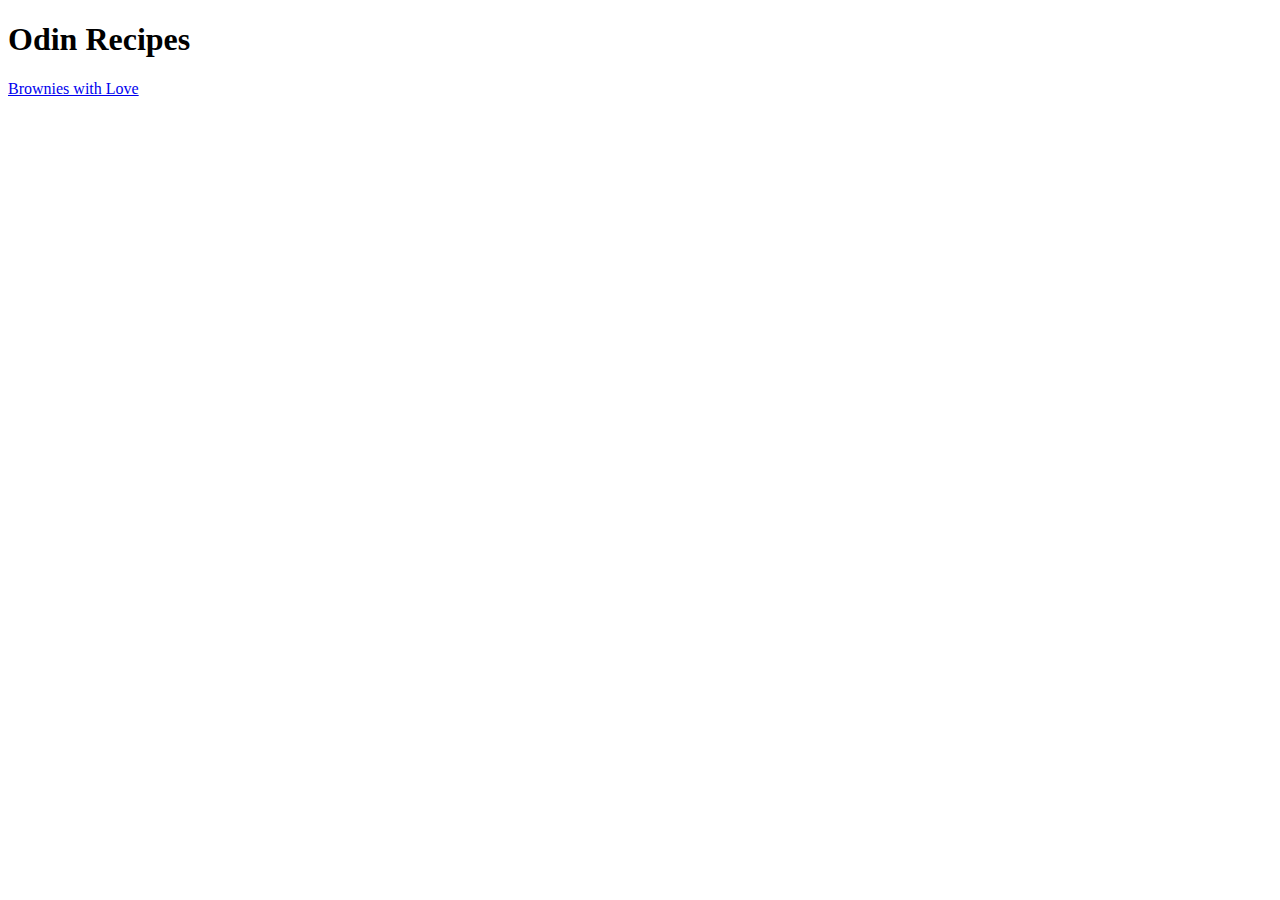
==== index.html @ 9ddc2a16 "Created index and brownie recipe pages" ====
<!DOCTYPE html>
<html lang="en">

<head>
    <meta charset="utf-8">
    <Title>Odin Recipes</Title>
</head>

<body>
    <h1>Odin Recipes</h1>
    <a href="./recipes/brownies.html">Brownies with Love</a>
</body>

</html>
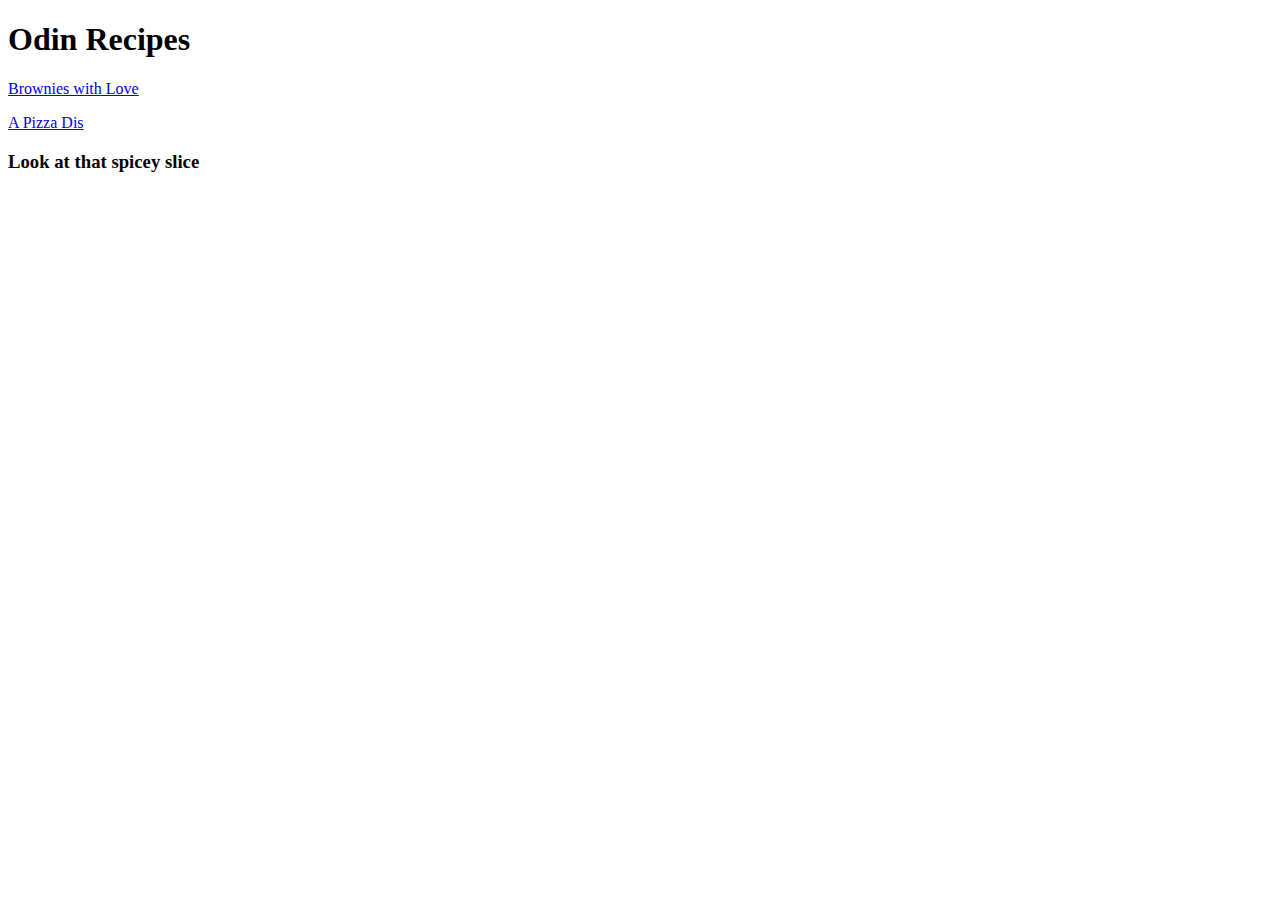
==== commit dd44ee29: "Added detail and imagery to the Pizza recipe" ====
--- a/index.html
+++ b/index.html
@@ -8,7 +8,10 @@
 
 <body>
     <h1>Odin Recipes</h1>
-    <a href="./recipes/brownies.html">Brownies with Love</a>
+    <p><a href="./recipes/brownies.html">Brownies with Love</a></p>
+    <p><a href="./recipes/pizza.html">A Pizza Dis</a></p>
+    <h3>Look at that spicey slice</h3>
+    
 </body>
 
 </html>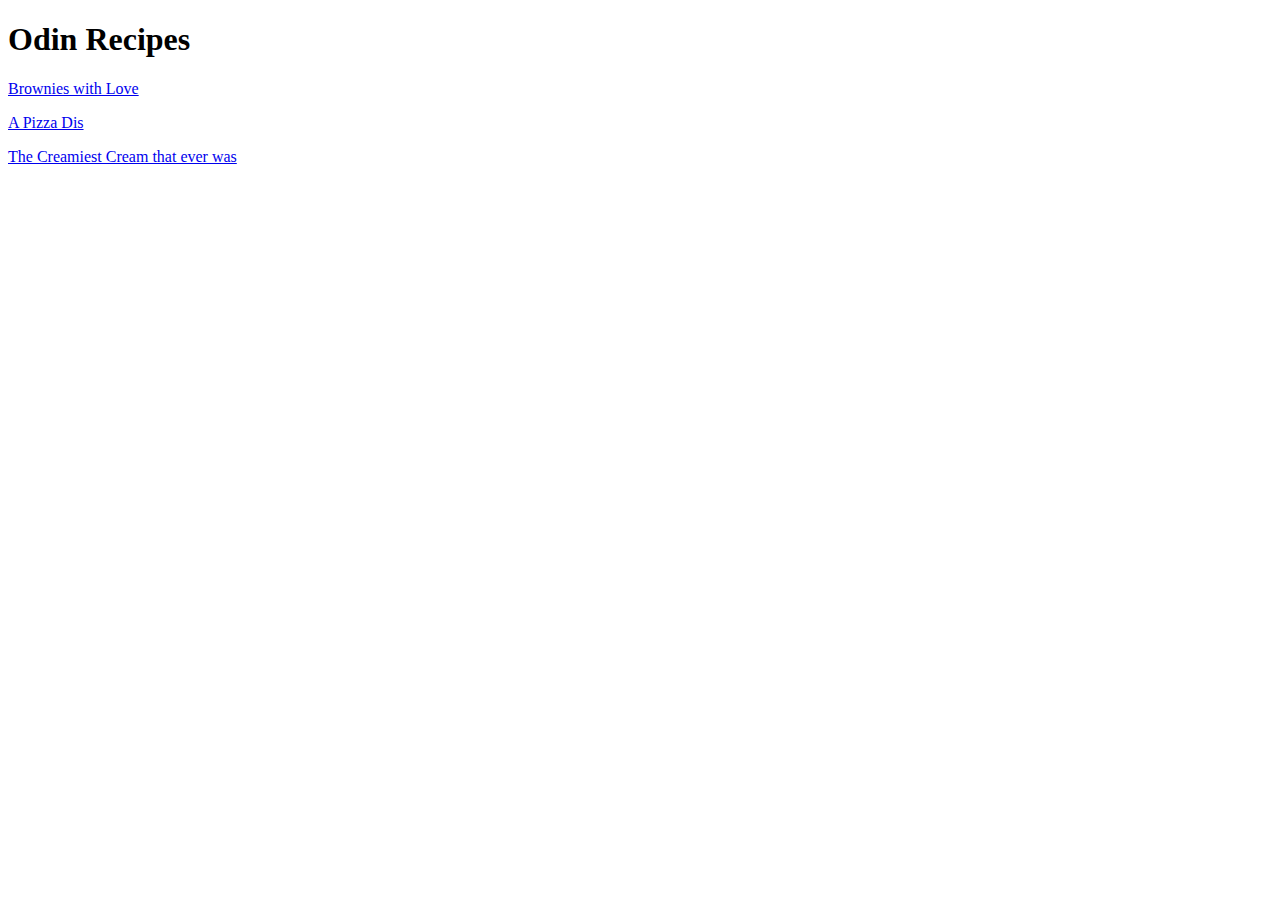
==== commit 2199882b: "Added and detailed the ice cream recipe" ====
--- a/index.html
+++ b/index.html
@@ -10,8 +10,7 @@
     <h1>Odin Recipes</h1>
     <p><a href="./recipes/brownies.html">Brownies with Love</a></p>
     <p><a href="./recipes/pizza.html">A Pizza Dis</a></p>
-    <h3>Look at that spicey slice</h3>
-    
+    <p><a href="./recipes/icecream.html">The Creamiest Cream that ever was</a></p>
 </body>
 
 </html>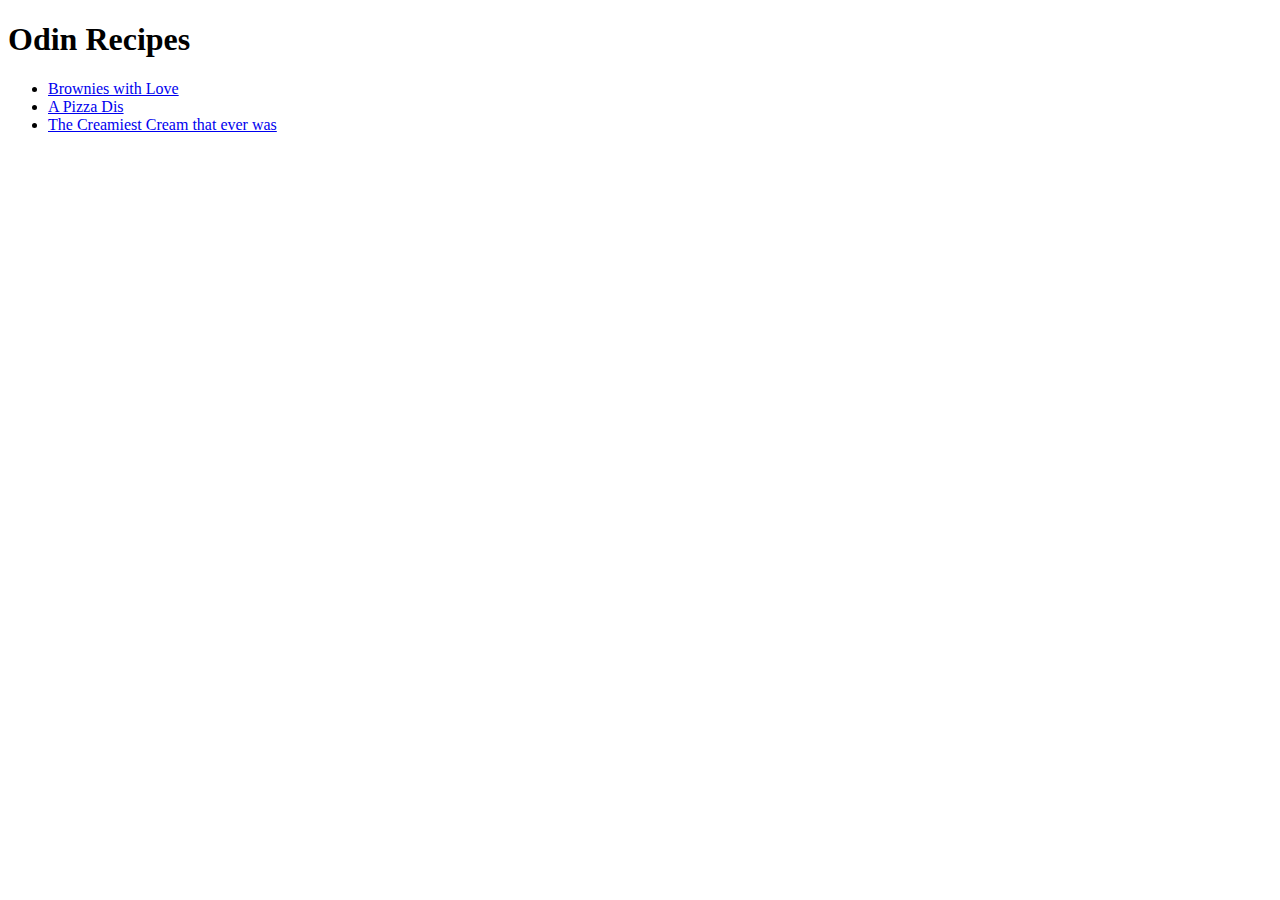
==== commit a4534dfe: "Updated the recipes into an unordered list" ====
--- a/index.html
+++ b/index.html
@@ -8,9 +8,11 @@
 
 <body>
     <h1>Odin Recipes</h1>
-    <p><a href="./recipes/brownies.html">Brownies with Love</a></p>
-    <p><a href="./recipes/pizza.html">A Pizza Dis</a></p>
-    <p><a href="./recipes/icecream.html">The Creamiest Cream that ever was</a></p>
+    <ul>
+    <li><a href="./recipes/brownies.html">Brownies with Love</a></li>
+    <li><a href="./recipes/pizza.html">A Pizza Dis</a></li>
+    <li><a href="./recipes/icecream.html">The Creamiest Cream that ever was</a></li>
+    </ul>
 </body>
 
 </html>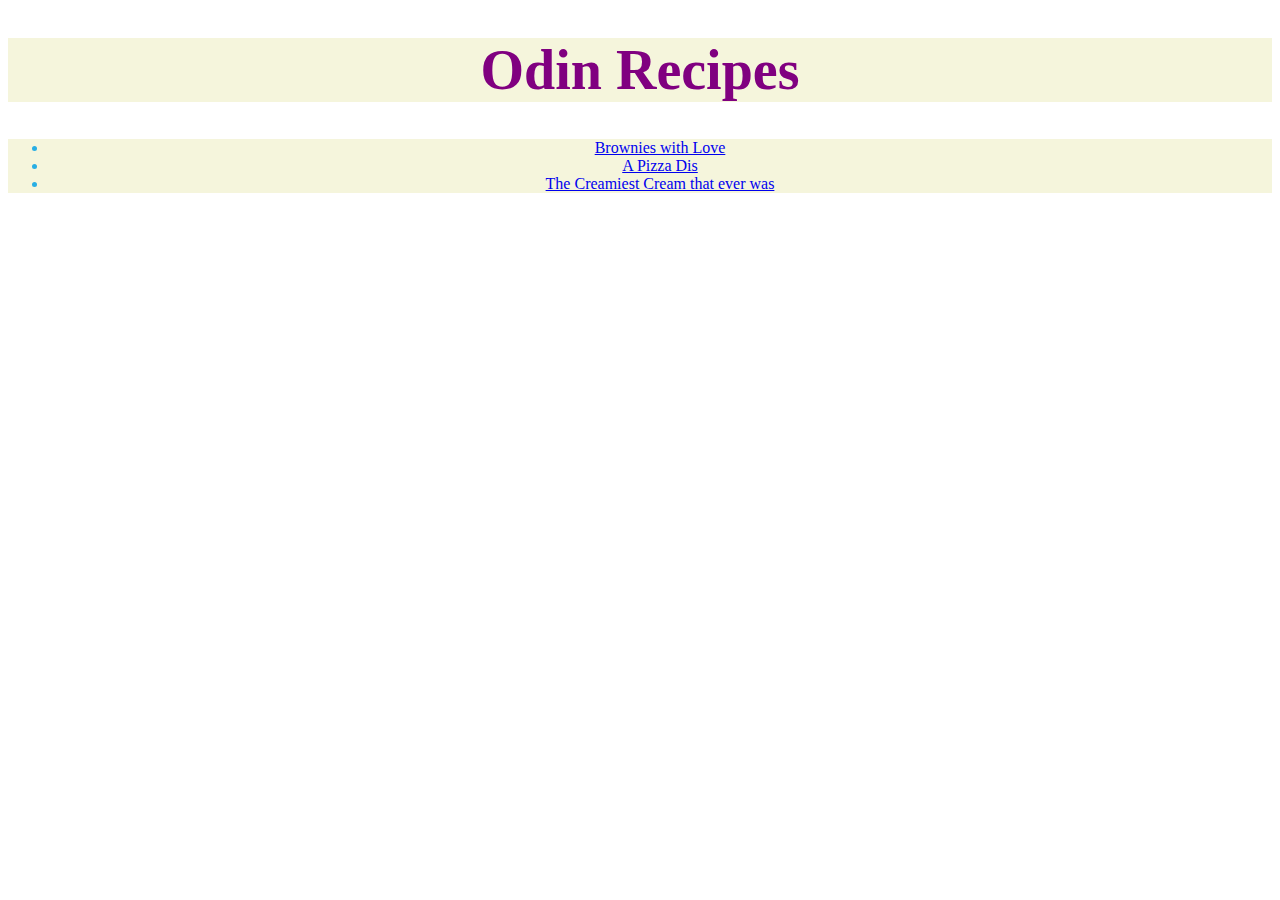
==== commit b79b39ff: "Gave recipe pages some serious flair" ====
--- a/index.html
+++ b/index.html
@@ -4,11 +4,12 @@
 <head>
     <meta charset="utf-8">
     <Title>Odin Recipes</Title>
+    <link rel="stylesheet" href="styles.css">
 </head>
 
 <body>
-    <h1>Odin Recipes</h1>
-    <ul>
+    <h1 class="header">Odin Recipes</h1>
+    <ul class="recipe">
     <li><a href="./recipes/brownies.html">Brownies with Love</a></li>
     <li><a href="./recipes/pizza.html">A Pizza Dis</a></li>
     <li><a href="./recipes/icecream.html">The Creamiest Cream that ever was</a></li>
--- a/styles.css
+++ b/styles.css
@@ -0,0 +1,39 @@
+.header {
+    color: purple;
+    font-size: 56px;
+    text-align: center;
+}
+
+.recipe,
+.cream,
+p {
+    color: rgb( 40, 174, 228);
+}
+
+.pizzaz {
+    color: red;
+}
+
+.header,
+.recipe,
+p,
+.pizzaz {
+    font-family: "Times New Roman", sans-serif;
+    background-color: beige;
+    text-align: center;
+}
+
+.brown,
+.lilbrown {
+    color: Brown;
+    background-color: bisque;
+    text-align: center;
+}
+
+img {
+    display: block;
+    margin-left: auto;
+    margin-right: auto;
+    width: 300px;
+    height: auto;
+}